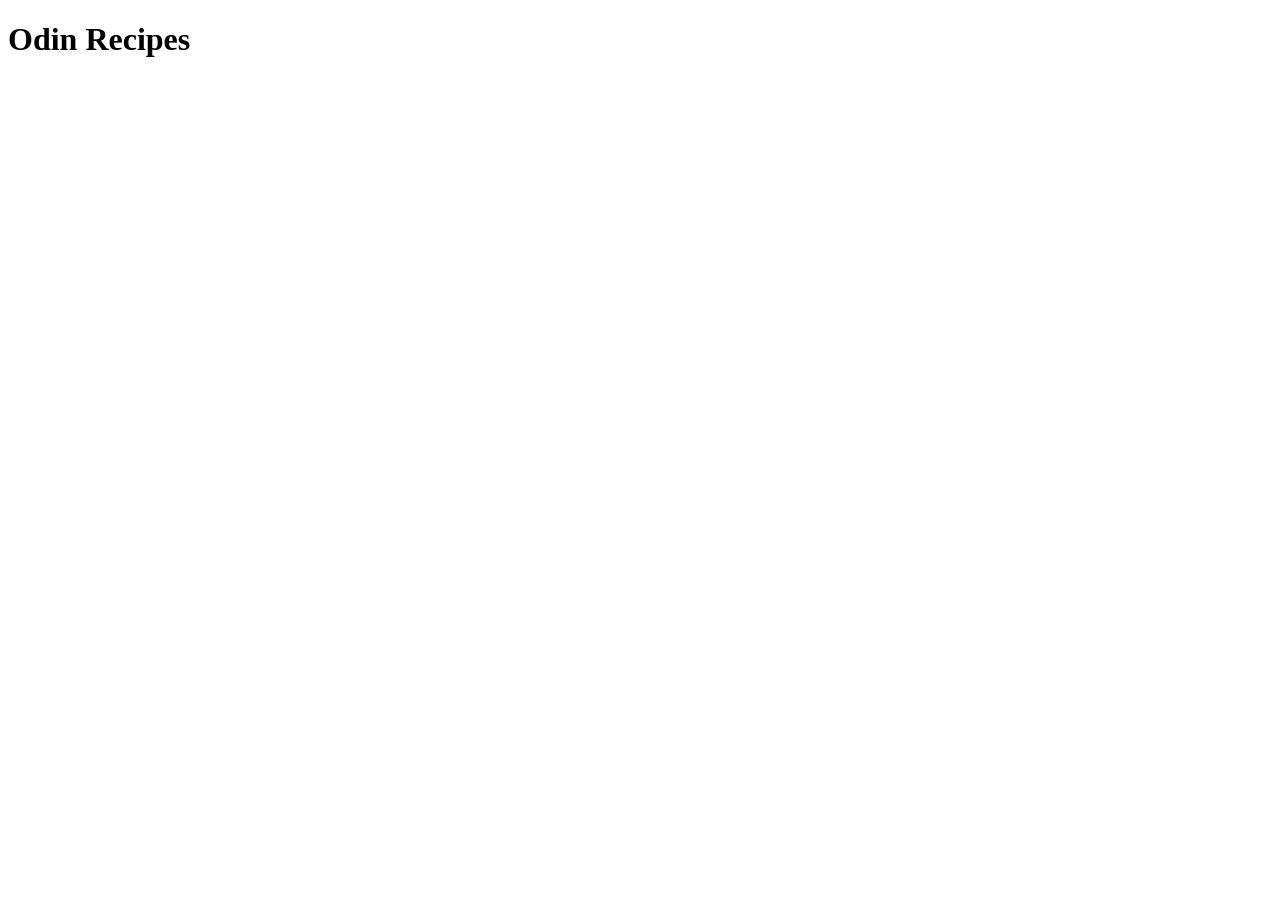
==== index.html @ 353d32b3 "Added index.html file and added a boilerplate" ====
<!DOCTYPE html>
<html lang="en">
<head>
    <meta charset="UTF-8">
    <meta name="viewport" content="width=device-width, initial-scale=1.0">
    <title>Odin Recipes</title>
</head>
<body>
    <h1>Odin Recipes</h1>
</body>
</html>
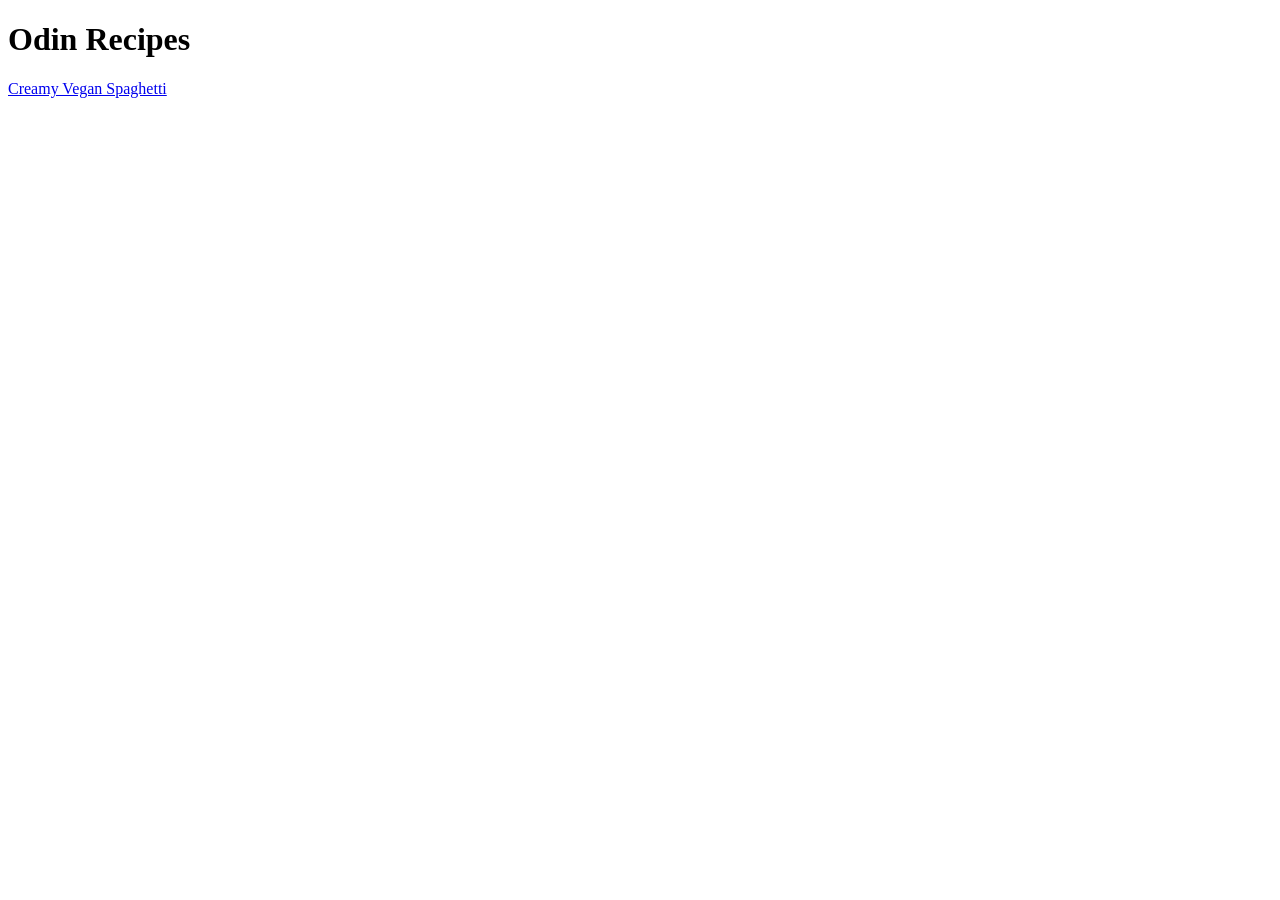
==== commit 54042d78: "Added relative links between pages." ====
--- a/index.html
+++ b/index.html
@@ -7,5 +7,6 @@
 </head>
 <body>
     <h1>Odin Recipes</h1>
+    <a href="recipes/vegan-spaghetti.html">Creamy Vegan Spaghetti</a>
 </body>
 </html>
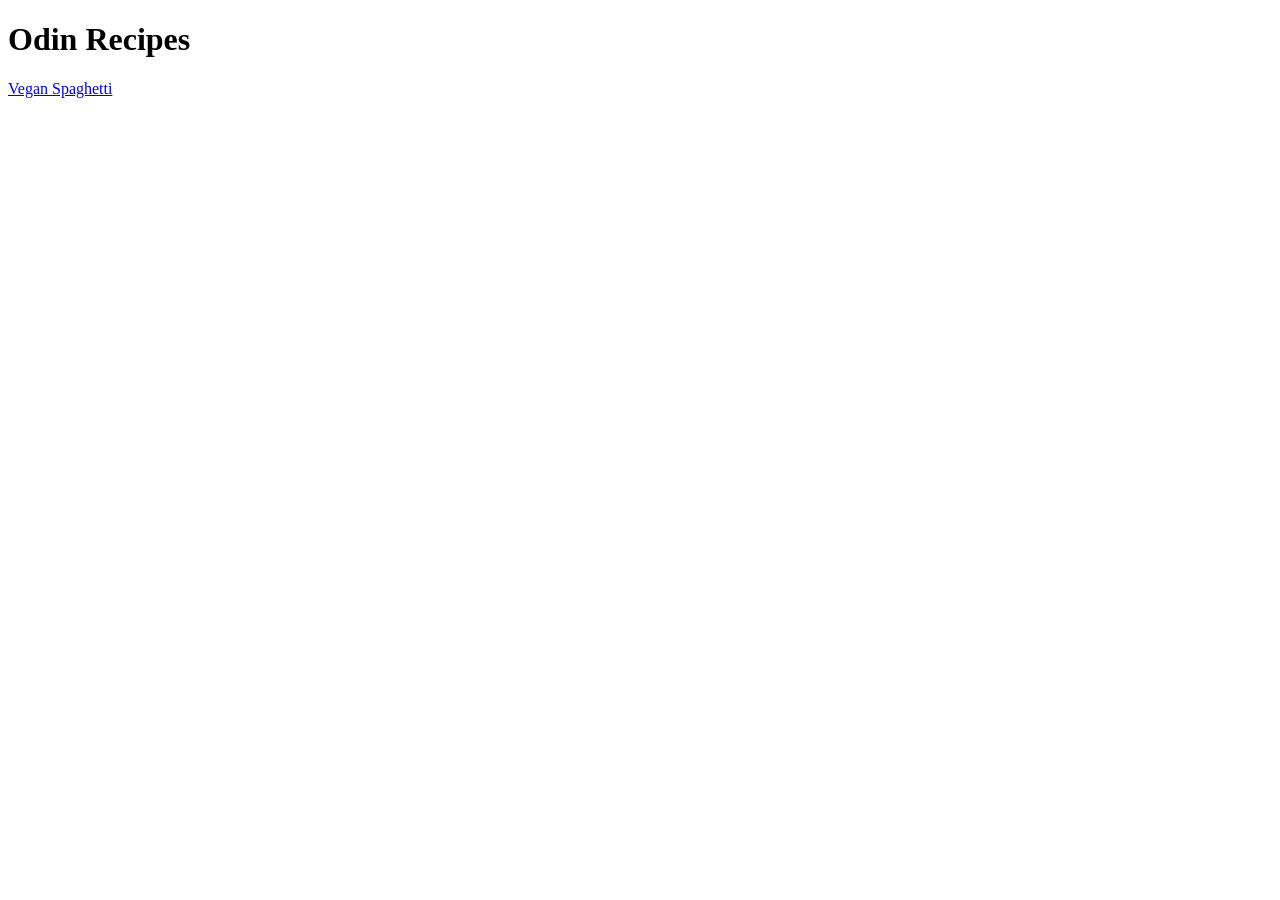
==== commit 564a9f07: "Filled vegan-spaghetti.html with content" ====
--- a/index.html
+++ b/index.html
@@ -7,6 +7,6 @@
 </head>
 <body>
     <h1>Odin Recipes</h1>
-    <a href="recipes/vegan-spaghetti.html">Creamy Vegan Spaghetti</a>
+    <a href="recipes/vegan-spaghetti.html">Vegan Spaghetti</a>
 </body>
 </html>
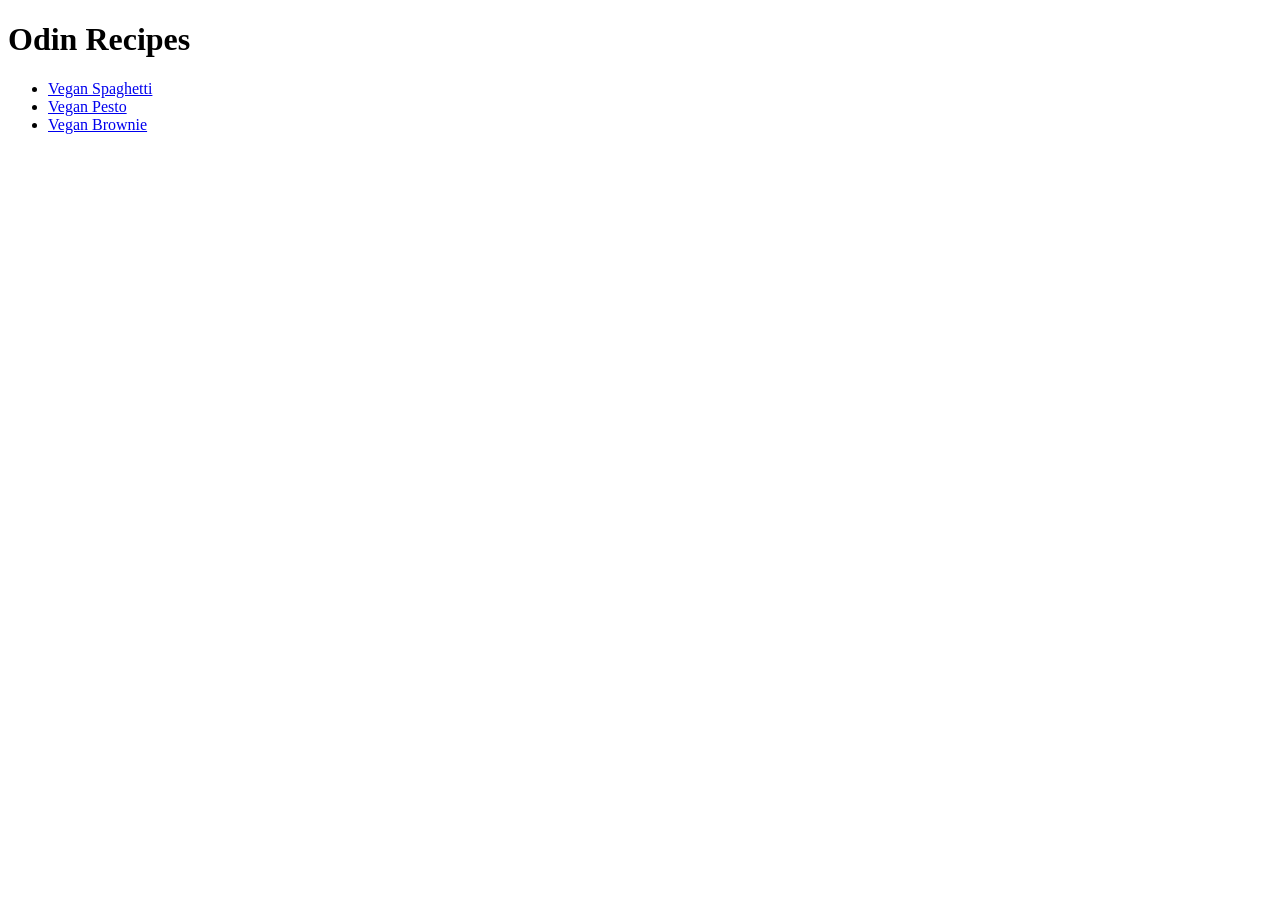
==== commit 1e8b5a8a: "Fixed formatting for a better view in index.html" ====
--- a/index.html
+++ b/index.html
@@ -7,6 +7,10 @@
 </head>
 <body>
     <h1>Odin Recipes</h1>
-    <a href="recipes/vegan-spaghetti.html">Vegan Spaghetti</a>
+    <ul>
+        <li><a href="recipes/vegan-spaghetti.html">Vegan Spaghetti</a></li>
+        <li><a href="recipes/vegan-pesto.html">Vegan Pesto</a></li>
+        <li><a href="recipes/vegan-brownie.html">Vegan Brownie</a></li>
+    </ul>
 </body>
 </html>
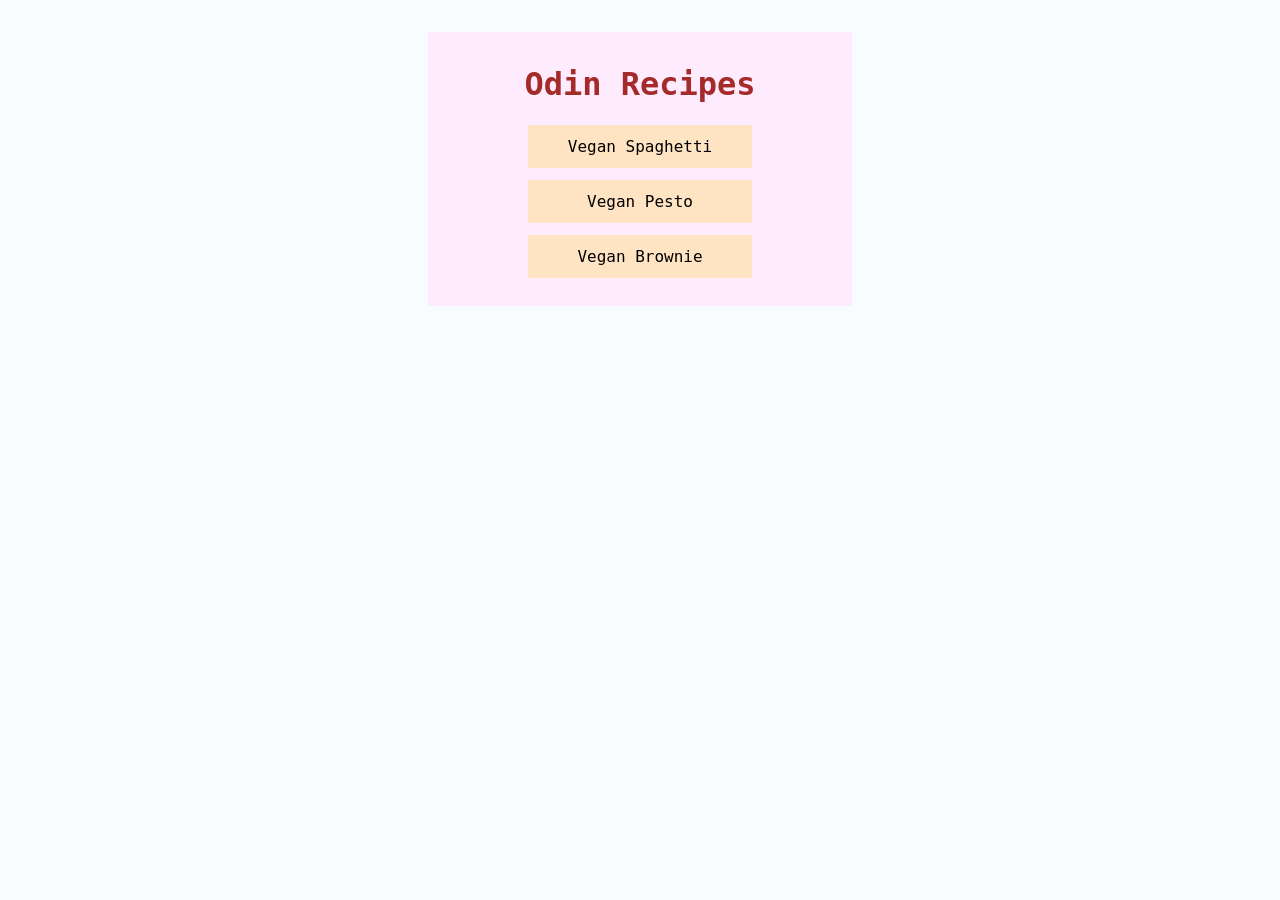
==== commit 2a2b6944: "Add styles.css for index page and edited it Add styles.css for recipes pages and edited it" ====
--- a/index.html
+++ b/index.html
@@ -1,16 +1,21 @@
-<!DOCTYPE html>
+<!doctype html>
 <html lang="en">
-<head>
-    <meta charset="UTF-8">
-    <meta name="viewport" content="width=device-width, initial-scale=1.0">
+  <head>
+    <meta charset="UTF-8" />
+    <meta name="viewport" content="width=device-width, initial-scale=1.0" />
+    <link href="styles.css" rel="stylesheet">
     <title>Odin Recipes</title>
-</head>
-<body>
-    <h1>Odin Recipes</h1>
-    <ul>
-        <li><a href="recipes/vegan-spaghetti.html">Vegan Spaghetti</a></li>
-        <li><a href="recipes/vegan-pesto.html">Vegan Pesto</a></li>
-        <li><a href="recipes/vegan-brownie.html">Vegan Brownie</a></li>
-    </ul>
-</body>
-</html>+  </head>
+  <body>
+    <div class="card">
+      <h1 class="title">Odin Recipes</h1>
+      <div class="list">
+        <ul>
+          <li><a href="recipes/vegan-spaghetti.html">Vegan Spaghetti</a></li>
+          <li><a href="recipes/vegan-pesto.html">Vegan Pesto</a></li>
+          <li><a href="recipes/vegan-brownie.html">Vegan Brownie</a></li>
+        </ul>
+      </div>
+    </div>
+  </body>
+</html>
--- a/styles.css
+++ b/styles.css
@@ -0,0 +1,39 @@
+body {
+    background-color: rgb(248, 252, 255);
+    font-family: 'Lucida Console', monospace;
+    padding: 12px;
+}
+
+.card {
+    background-color: rgb(255, 235, 254);
+    margin: 12px auto;
+    padding: 12px;
+    max-width: 400px;
+}
+
+.title {
+    text-align: center;
+    color: brown;
+}
+
+.list {
+    display: block;
+}
+ul {
+    list-style-type: none;
+    padding: 0;
+    text-align: center;
+}
+
+li {
+    margin: 12px auto;
+    color:rgb(0, 0, 0);
+    background-color: bisque;
+    padding: 12px;
+    width: 200px;
+}
+
+a {
+    color:rgb(0, 0, 0);
+    text-decoration: none;
+}
